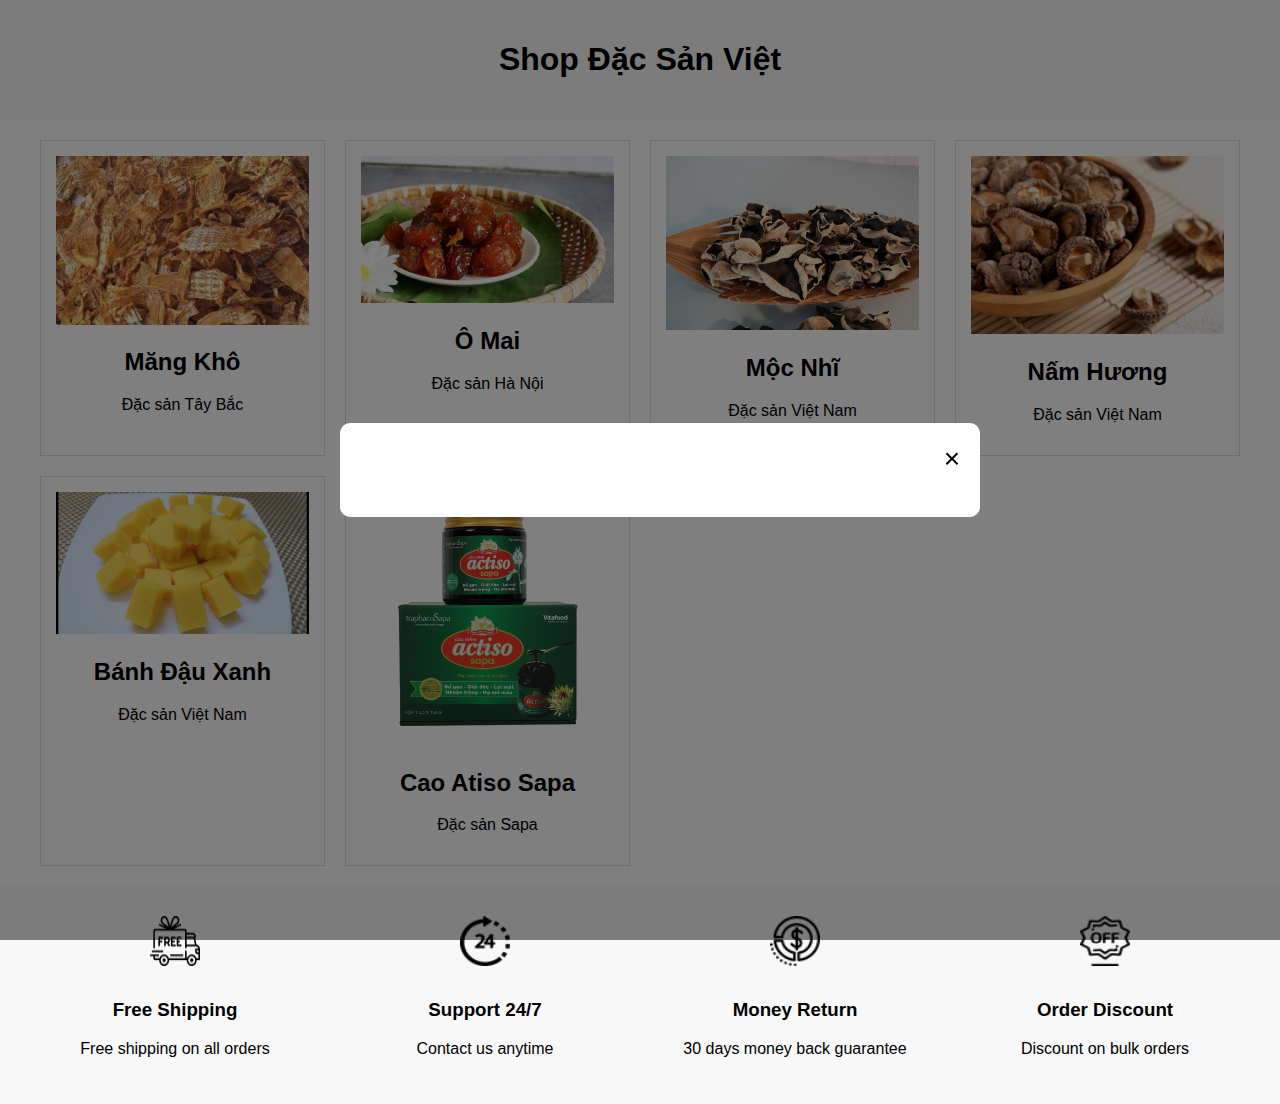
==== index.html @ 35d70681 "main" ====
<!DOCTYPE html>
<html lang="vi">
<head>
    <meta charset="UTF-8">
    <meta name="viewport" content="width=device-width, initial-scale=1.0">
    <title>Shop Đặc Sản Việt</title>
    <link rel="stylesheet" href="styles.css">
    <style>
        body {
            font-family: Arial, sans-serif;
            margin: 0;
            padding: 0;
            box-sizing: border-box;
        }
        header {
            text-align: center;
            padding: 20px;
            background-color: #f8f8f8;
        }
        .product-list {
            display: grid;
            grid-template-columns: repeat(auto-fit, minmax(250px, 1fr));
            gap: 20px;
            padding: 20px;
            max-width: 1200px;
            margin: auto;
        }
        .product {
            text-align: center;
            border: 1px solid #ddd;
            padding: 15px;
            cursor: pointer;
            background: #fff;
        }
        .product img {
            max-width: 100%;
            height: auto;
        }
        .modal {
            display: none;
            position: fixed;
            z-index: 1000;
            left: 0;
            top: 0;
            width: 100%;
            height: 100%;
            background-color: rgba(0, 0, 0, 0.5);
            display: flex;
            justify-content: center;
            align-items: center;
            padding: 20px;
        }
        .modal-content {
            background-color: #fff;
            padding: 20px;
            max-width: 90%;
            width: 600px;
            text-align: left;
            border-radius: 10px;
            overflow-y: auto;
            max-height: 80vh;
        }
        .close {
            float: right;
            font-size: 28px;
            cursor: pointer;
        }
        @media (max-width: 768px) {
            .modal-content {
                width: 90%;
            }
        }

        .footer-benefits {
            display: flex;
            justify-content: space-around;
            align-items: center;
            padding: 20px;
            background-color: #f8f8f8;
        }

        .footer-benefits div {
            text-align: center;
            flex: 1;
            padding: 10px;
        }

        .footer-benefits img {
            width: 50px;
            height: 50px;
            margin-bottom: 10px;
        }

    </style>
</head>
<body>
    <header>
        <h1>Shop Đặc Sản Việt</h1>
    </header>
    
    <section class="product-list">
        <div class="product" onclick="showProductDetails('Măng Khô', `Măng khô là sản phẩm được chế biến từ măng tươi thông qua quá trình phơi hoặc sấy khô để bảo quản được lâu hơn.<br><br>
        <strong>1. Nguyên liệu và quy trình chế biến</strong><br>
        - Nguyên liệu: Măng khô thường được làm từ các loại măng như măng tre, măng nứa, măng vầu, hoặc măng mai.<br>
        - Quy trình chế biến: Măng tươi sau khi thu hoạch sẽ được bóc vỏ, rửa sạch, luộc chín, thái lát hoặc để nguyên, sau đó phơi nắng hoặc sấy khô.<br><br>
        <strong>2. Đặc điểm</strong><br>
        - Màu sắc: Măng khô có màu vàng nhạt hoặc nâu nhạt.<br>
        - Mùi vị: Mùi thơm đặc trưng của măng, vị ngọt tự nhiên, hơi dai khi chế biến.<br>
        - Thời gian bảo quản: 6 tháng - 1 năm ở nơi khô ráo.<br><br>
        <strong>3. Công dụng</strong><br>
        - Là nguyên liệu cho các món ăn như măng hầm chân giò, măng xào, canh măng, bún măng vịt...<br>
        - Chứa nhiều chất xơ, vitamin và khoáng chất, tốt cho sức khỏe.<br><br>
        <strong>4. Cách sử dụng</strong><br>
        - Ngâm nước 4-6 tiếng hoặc qua đêm trước khi chế biến.<br>
        - Rửa sạch, luộc lại để loại bỏ vị đắng và tạp chất.<br><br>
        <strong>5. Lưu ý</strong><br>
        - Chọn măng khô có màu sắc tự nhiên, không bị mốc, mùi lạ.<br>
        - Bảo quản trong túi kín, tránh ẩm ướt và ánh nắng trực tiếp.<br>`, 'mangkho.jpg')">
            <img src="mangkho.jpg" alt="Măng Khô">
            <h2>Măng Khô</h2>
            <p>Đặc sản Tây Bắc</p>
        </div>
        
        <div class="product" onclick="showProductDetails('Ô Mai', `Ô mai là một món ăn vặt truyền thống của Việt Nam, được làm từ các loại trái cây hoặc củ quả ướp muối, phơi khô và tẩm ướp gia vị.<br><br>
        <strong>1. Nguyên liệu và quy trình chế biến</strong><br>
        - Nguyên liệu: Mơ, me, sấu, chanh, cóc, xoài, gừng, khế.<br>
        - Quy trình chế biến: Rửa sạch, ngâm muối, phơi khô, tẩm ướp với đường, muối, ớt, gừng.<br><br>
        <strong>2. Đặc điểm</strong><br>
        - Màu sắc: Vàng, nâu, đỏ, xanh.<br>
        - Mùi vị: Chua ngọt, mặn, cay.<br>
        - Kết cấu: Dai, giòn, mềm.<br><br>
        <strong>3. Công dụng</strong><br>
        - Kích thích tiêu hóa, giảm cảm giác buồn nôn, giải nhiệt.<br>
        - Một số loại như ô mai gừng giúp làm ấm cơ thể.<br><br>
        <strong>4. Cách bảo quản</strong><br>
        - Để trong hộp kín, nơi khô ráo, tránh ẩm mốc.<br><br>
        <strong>5. Lưu ý khi sử dụng</strong><br>
        - Sử dụng vừa phải để tránh ảnh hưởng đến dạ dày.<br>
        - Chọn mua từ cơ sở uy tín để đảm bảo chất lượng.<br>`, 'omai.jpg')">
            <img src="omai.jpg" alt="Ô Mai">
            <h2>Ô Mai</h2>
            <p>Đặc sản Hà Nội</p>
        </div>

        <div class="product" onclick="showProductDetails('Mộc Nhĩ', `Mộc nhĩ, còn được gọi là nấm mèo hoặc nấm tai mèo, là một loại nấm ăn được phổ biến trong ẩm thực châu Á, đặc biệt là ở Việt Nam, Trung Quốc và các nước Đông Nam Á.<br><br>
        <strong>1. Đặc điểm</strong><br>
        - Hình dạng: Giống như tai người hoặc tai mèo, bề mặt mịn và màng mỏng.<br>
        - Màu sắc: Nâu nhạt hoặc đen (tươi), đen sẫm (khô).<br>
        - Kết cấu: Giòn và dai (tươi), cứng khi khô, cần ngâm nước để mềm.<br><br>
        <strong>2. Phân loại</strong><br>
        - Mộc nhĩ đen (Auricularia auricula-judae).<br>
        - Mộc nhĩ trắng (Tremella fuciformis), thường dùng trong món chè.<br><br>
        <strong>3. Giá trị dinh dưỡng</strong><br>
        - Chứa nhiều chất xơ, vitamin B2, sắt, canxi, photpho.<br>
        - Ít calo, phù hợp với chế độ ăn kiêng.<br><br>
        <strong>4. Công dụng</strong><br>
        - Dùng trong nhiều món ăn như canh, súp, xào, nhồi thịt.<br>
        - Hỗ trợ tiêu hóa, giảm cholesterol, cải thiện tuần hoàn máu.<br>
        - Có tính kháng viêm và chống oxy hóa.<br><br>
        <strong>5. Cách sử dụng</strong><br>
        - Ngâm nước ấm 20-30 phút để nở mềm, rửa sạch, cắt bỏ chân cứng.<br>
        - Mộc nhĩ tươi có thể dùng ngay sau khi rửa sạch.<br><br>
        <strong>6. Bảo quản</strong><br>
        - Mộc nhĩ khô: Bảo quản nơi khô ráo, tránh ẩm ướt.<br>
        - Mộc nhĩ tươi: Bảo quản trong tủ lạnh, dùng trong vài ngày.<br><br>
        <strong>7. Lưu ý</strong><br>
        - Không ăn sống để tránh khó tiêu, dị ứng.<br>
        - Chọn mua từ nguồn uy tín để đảm bảo an toàn thực phẩm.<br>`, 'mocnhi.jpeg')">
            <img src="mocnhi.jpeg" alt="Mộc Nhĩ">
            <h2>Mộc Nhĩ</h2>
            <p>Đặc sản Việt Nam</p>
        </div>

        <div class="product" onclick="showProductDetails('Nấm Hương', `Nấm hương, còn được gọi là nấm đông cô (*Lentinula edodes*), là một loại nấm ăn được phổ biến trong ẩm thực châu Á.<br><br>
            <strong>1. Đặc điểm</strong><br>
            - Mũ nấm rộng, màu nâu nhạt đến nâu sẫm.<br>
            - Mùi thơm đặc trưng, vị đậm đà.<br>
            - Khi khô cần ngâm nước để nở mềm.<br><br>
            <strong>2. Phân loại</strong><br>
            - Nấm hương tươi, nấm hương khô.<br><br>
            <strong>3. Giá trị dinh dưỡng</strong><br>
            - Giàu protein, vitamin B, D, khoáng chất.<br>
            - Chống oxy hóa, hỗ trợ miễn dịch.<br><br>
            <strong>4. Công dụng</strong><br>
            - Dùng trong súp, xào, hầm, món chay.<br>
            - Giảm cholesterol, tốt cho tim mạch.<br><br>
            <strong>5. Cách sử dụng</strong><br>
            - Ngâm nấm khô 20-30 phút trước khi chế biến.<br>
            - Nấm tươi rửa sạch, dùng ngay.<br><br>
            <strong>6. Bảo quản</strong><br>
            - Nấm khô bảo quản nơi khô ráo.<br>
            - Nấm tươi giữ trong tủ lạnh.<br>`, 'namhuong.png')">
                <img src="namhuong.png" alt="Nấm Hương">
                <h2>Nấm Hương</h2>
                <p>Đặc sản Việt Nam</p>
        </div>

        <div class="product" onclick="showProductDetails('Bánh Đậu Xanh', `Bánh đậu xanh là một loại bánh truyền thống của Việt Nam, được làm từ đậu xanh và đường.<br><br>
            <strong>1. Nguyên liệu và chế biến</strong><br>
            - Đậu xanh, đường, dầu ăn hoặc mỡ heo.<br>
            - Đậu xanh ngâm, hấp chín, nghiền nhuyễn, trộn đường, sên đặc, đổ khuôn.<br><br>
            <strong>2. Đặc điểm</strong><br>
            - Hình dạng: Vuông hoặc chữ nhật nhỏ.<br>
            - Màu sắc: Vàng nhạt.<br>
            - Mùi vị: Ngọt thanh, béo ngậy.<br><br>
            <strong>3. Các biến thể</strong><br>
            - Truyền thống, nhân thập cẩm, phủ sô cô la.<br><br>
            <strong>4. Công dụng</strong><br>
            - Món ăn vặt, quà biếu.<br>
            - Giàu chất xơ, protein, hỗ trợ tiêu hóa.<br><br>
            <strong>5. Bảo quản</strong><br>
            - Để nơi khô ráo, tránh ẩm.<br>
            - Tránh tiếp xúc không khí ẩm.<br><br>
            <strong>6. Lưu ý</strong><br>
            - Ăn lượng vừa phải để tránh ảnh hưởng sức khỏe.<br>
            - Chọn mua từ cơ sở uy tín.<br>`, 'banhdauxanh.jpg')">
                <img src="banhdauxanh.jpg" alt="Bánh Đậu Xanh">
                <h2>Bánh Đậu Xanh</h2>
                <p>Đặc sản Việt Nam</p>
        </div>

        <div class="product" onclick="showProductDetails('Cao Atiso Sapa', `Cao atiso Sapa là một sản phẩm được chiết xuất từ cây atiso (Cynara scolymus), một loại cây có nguồn gốc từ vùng Địa Trung Hải và được trồng nhiều ở Sapa, Việt Nam.<br><br>
            <strong>1. Nguyên liệu và quy trình sản xuất</strong><br>
            - Nguyên liệu: Lá và hoa atiso tươi, được thu hái từ vùng Sapa.<br>
            - Quy trình sản xuất: Rửa sạch, sấy khô, chiết xuất, cô đặc và đóng gói.<br><br>
            <strong>2. Đặc điểm</strong><br>
            - Màu sắc: Nâu đen hoặc nâu sẫm.<br>
            - Mùi vị: Đắng nhẹ, hơi ngọt, thơm đặc trưng.<br>
            - Dạng bào chế: Cao lỏng, cao đặc hoặc viên nang.<br><br>
            <strong>3. Thành phần hóa học</strong><br>
            - Cynarin: Bảo vệ gan, hỗ trợ tiêu hóa.<br>
            - Flavonoid: Chống oxy hóa, kháng viêm.<br>
            - Inulin: Chất xơ hòa tan, tốt cho tiêu hóa.<br>
            - Vitamin và khoáng chất: Vitamin C, B, kali, magie.<br><br>
            <strong>4. Công dụng</strong><br>
            - Hỗ trợ gan, giải độc gan, hỗ trợ điều trị bệnh gan.<br>
            - Kích thích tiêu hóa, giảm đầy bụng, khó tiêu.<br>
            - Chống oxy hóa, bảo vệ tế bào, làm chậm lão hóa.<br>
            - Giảm cholesterol, tốt cho tim mạch.<br><br>
            <strong>5. Cách sử dụng</strong><br>
            - Cao lỏng: Pha loãng với nước ấm, uống trước bữa ăn.<br>
            - Cao đặc: Hòa tan vào nước ấm.<br>
            - Viên nang: Uống theo hướng dẫn nhà sản xuất.<br><br>
            <strong>6. Bảo quản</strong><br>
            - Để nơi khô ráo, thoáng mát, tránh ánh nắng.<br>
            - Đậy kín nắp sau khi sử dụng để tránh ẩm mốc.<br><br>
            <strong>7. Lưu ý khi sử dụng</strong><br>
            - Không dùng quá liều lượng khuyến cáo.<br>
            - Phụ nữ có thai, cho con bú nên hỏi ý kiến bác sĩ.<br>
            - Chọn sản phẩm từ nguồn uy tín.<br>`, 'caoatiso.png')">
                <img src="caoatiso.png" alt="Cao Atiso Sapa">
                <h2>Cao Atiso Sapa</h2>
                <p>Đặc sản Sapa</p>
        </div>
    </section>
    <footer>
        <div class="footer-benefits">
            <div>
                <img src="support-1.png" alt="Free Shipping">
                <h3>Free Shipping</h3>
                <p>Free shipping on all orders</p>
            </div>
            <div>
                <img src="support-2.png" alt="Support 24/7">
                <h3>Support 24/7</h3>
                <p>Contact us anytime</p>
            </div>
            <div>
                <img src="support-3.png" alt="Money Return">
                <h3>Money Return</h3>
                <p>30 days money back guarantee</p>
            </div>
            <div>
                <img src="support-4.png" alt="Order Discount">
                <h3>Order Discount</h3>
                <p>Discount on bulk orders</p>
            </div>
        </div>
    </footer>
    <div id="productModal" class="modal">
        <div class="modal-content">
            <span class="close" onclick="closeModal()">&times;</span>
            <h2 id="modalTitle"></h2>
            <img id="modalImage" src="" alt="" style="max-width: 100%; height: auto;">
            <p id="modalDescription"></p>
        </div>
    </div>
    
    <script>
        function showProductDetails(title, description, image) {
            document.getElementById('modalTitle').textContent = title;
            document.getElementById('modalDescription').innerHTML = description;
            document.getElementById('modalImage').src = image;
            document.getElementById('productModal').style.display = 'flex';
        }
        function closeModal() {
            document.getElementById('productModal').style.display = 'none';
        }
    </script>
</body>
</html>
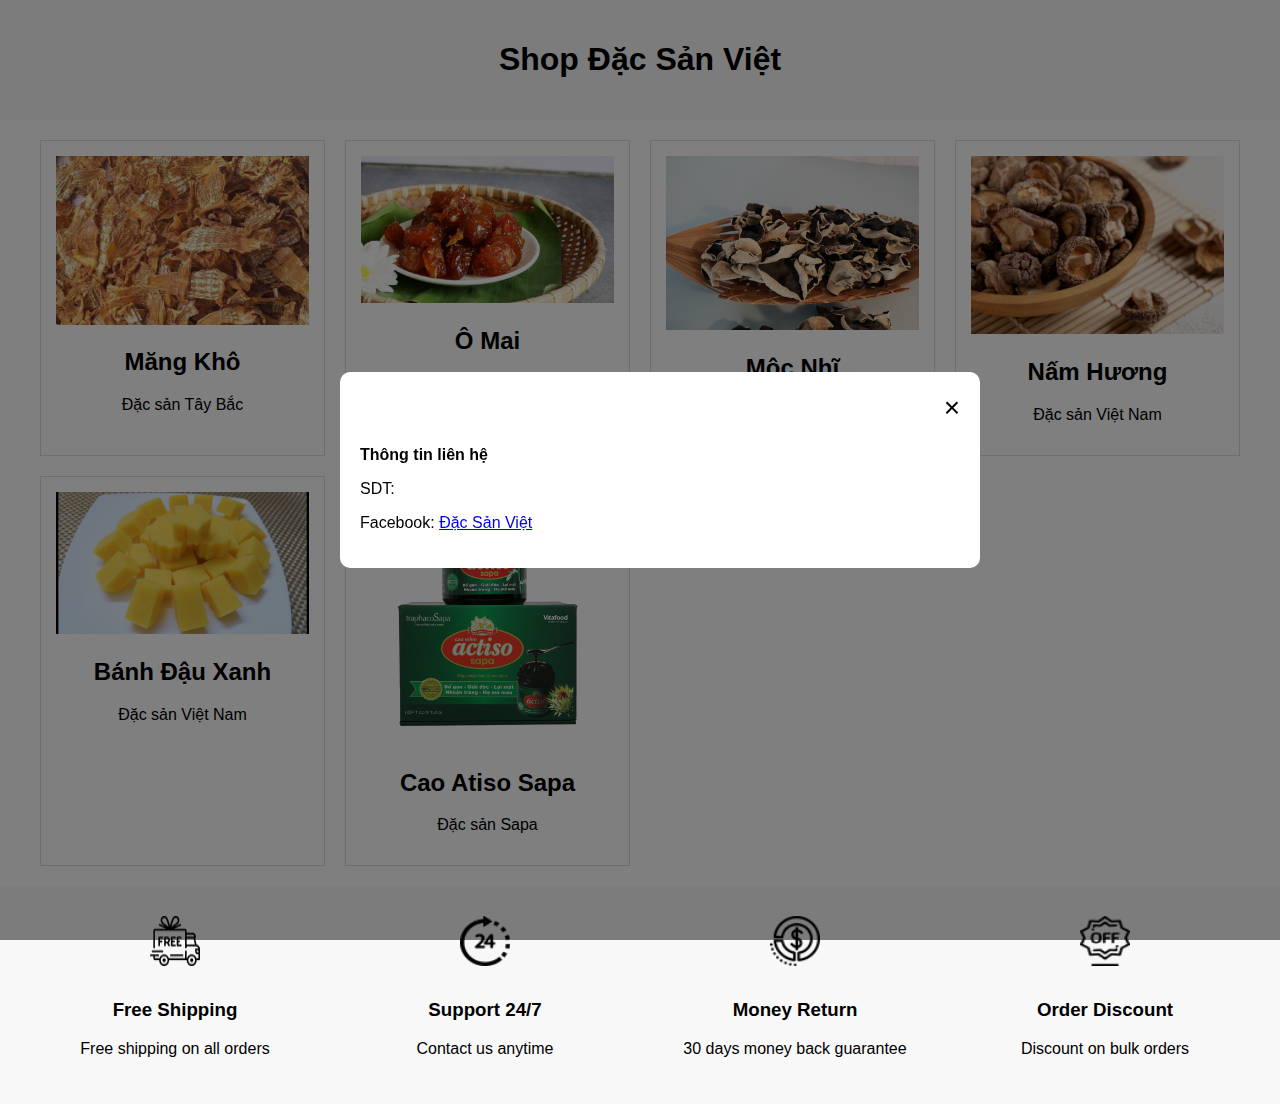
==== commit c7fa51cf: "main" ====
--- a/index.html
+++ b/index.html
@@ -277,14 +277,20 @@
             </div>
         </div>
     </footer>
+
     <div id="productModal" class="modal">
         <div class="modal-content">
             <span class="close" onclick="closeModal()">&times;</span>
-            <h2 id="modalTitle"></h2>
+            <h2 id="modalTitle"></h2>  
             <img id="modalImage" src="" alt="" style="max-width: 100%; height: auto;">
             <p id="modalDescription"></p>
+            <p><strong>Thông tin liên hệ</strong></p>
+            <p>SDT: </p>
+            <p>Facebook: <a href="https://www.facebook.com/people/%C4%90%E1%BA%B7c-S%E1%BA%A3n-Vi%E1%BB%87t/61573134929975/" target="_blank">Đặc Sản Việt</a></p>
         </div>
     </div>
+    
+    
     
     <script>
         function showProductDetails(title, description, image) {
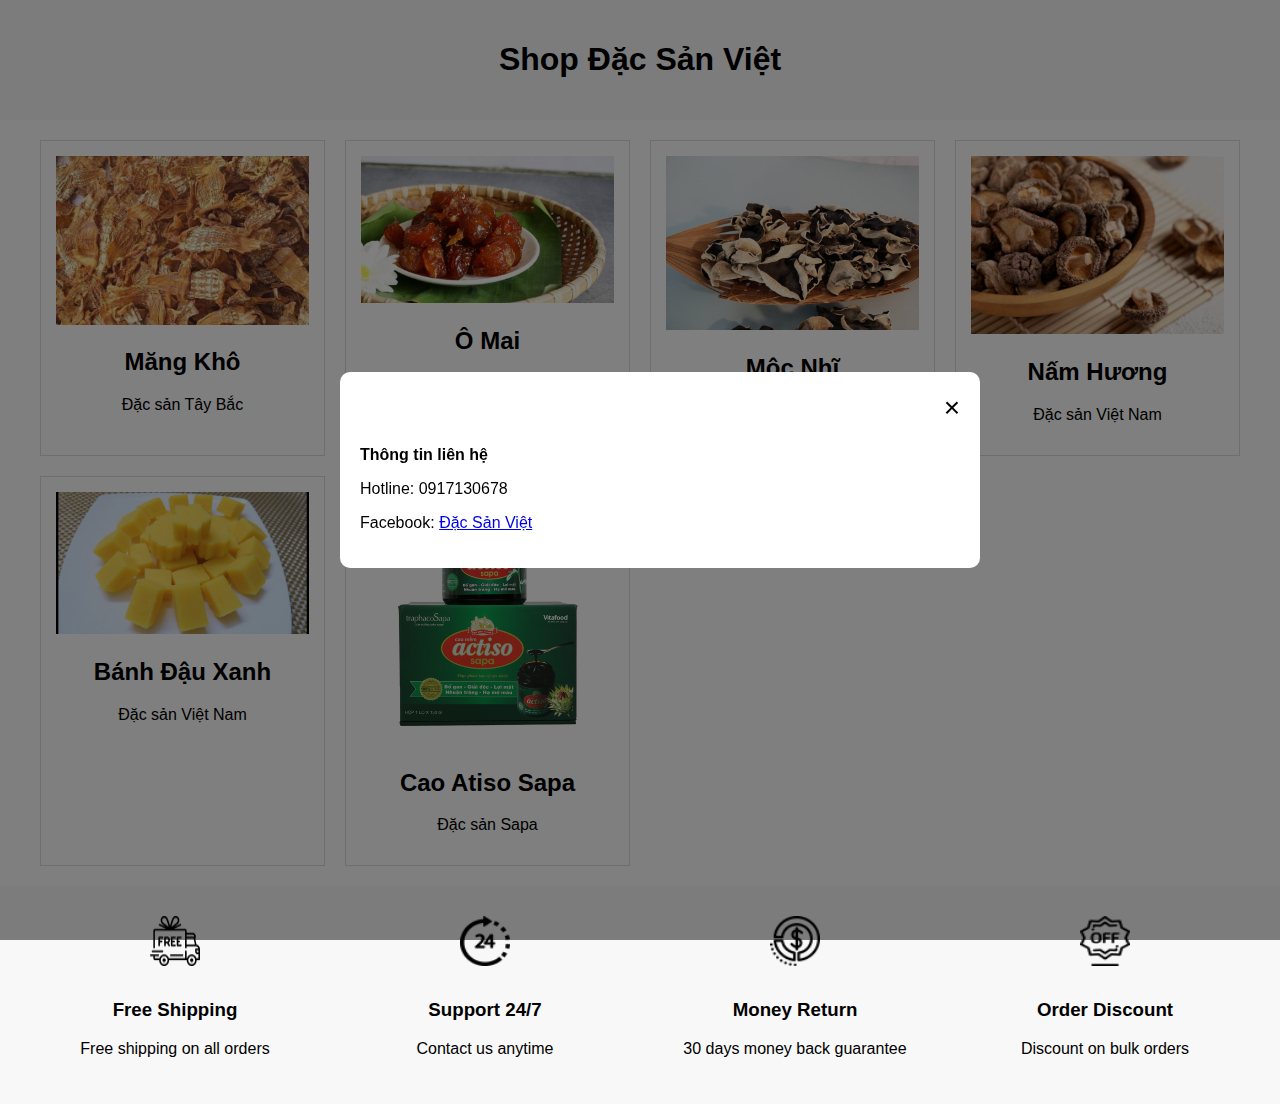
==== commit 98c9b6c6: "main" ====
--- a/index.html
+++ b/index.html
@@ -285,7 +285,7 @@
             <img id="modalImage" src="" alt="" style="max-width: 100%; height: auto;">
             <p id="modalDescription"></p>
             <p><strong>Thông tin liên hệ</strong></p>
-            <p>SDT: </p>
+            <p>Hotline: 0917130678</p>
             <p>Facebook: <a href="https://www.facebook.com/people/%C4%90%E1%BA%B7c-S%E1%BA%A3n-Vi%E1%BB%87t/61573134929975/" target="_blank">Đặc Sản Việt</a></p>
         </div>
     </div>
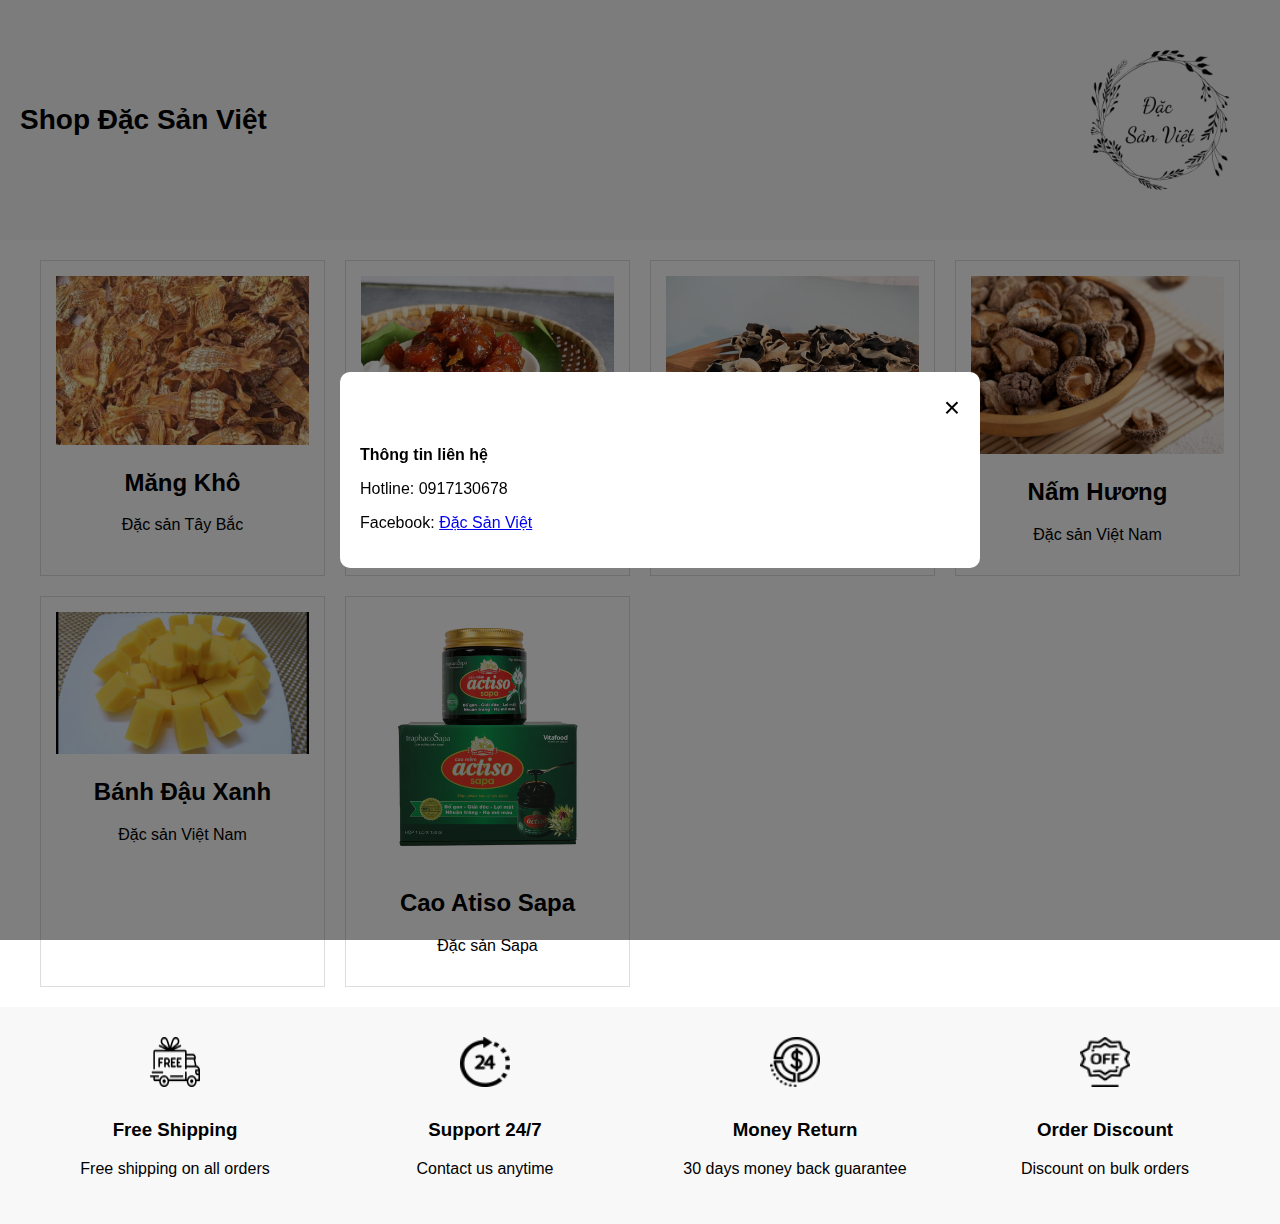
==== commit d59c2622: "main" ====
--- a/index.html
+++ b/index.html
@@ -13,10 +13,27 @@
             box-sizing: border-box;
         }
         header {
-            text-align: center;
-            padding: 20px;
             background-color: #f8f8f8;
-        }
+            padding: 20px;
+        }
+
+        .header-container {
+            display: flex;
+            align-items: center;
+            justify-content: space-between; /* Đẩy logo sang phải */
+        }
+
+        h1 {
+            margin: 0;
+            font-size: 28px;
+        }
+
+        .logo {
+            width: 200px;
+            height: 200px;
+            object-fit: contain; /* Giữ nguyên tỷ lệ logo */
+        }
+
         .product-list {
             display: grid;
             grid-template-columns: repeat(auto-fit, minmax(250px, 1fr));
@@ -91,12 +108,20 @@
             margin-bottom: 10px;
         }
 
+        
+        
+
+
     </style>
 </head>
 <body>
     <header>
-        <h1>Shop Đặc Sản Việt</h1>
+        <div class="header-container">
+            <h1>Shop Đặc Sản Việt</h1>
+            <img src="logo.png" alt="Logo" class="logo">
+        </div>
     </header>
+    
     
     <section class="product-list">
         <div class="product" onclick="showProductDetails('Măng Khô', `Măng khô là sản phẩm được chế biến từ măng tươi thông qua quá trình phơi hoặc sấy khô để bảo quản được lâu hơn.<br><br>
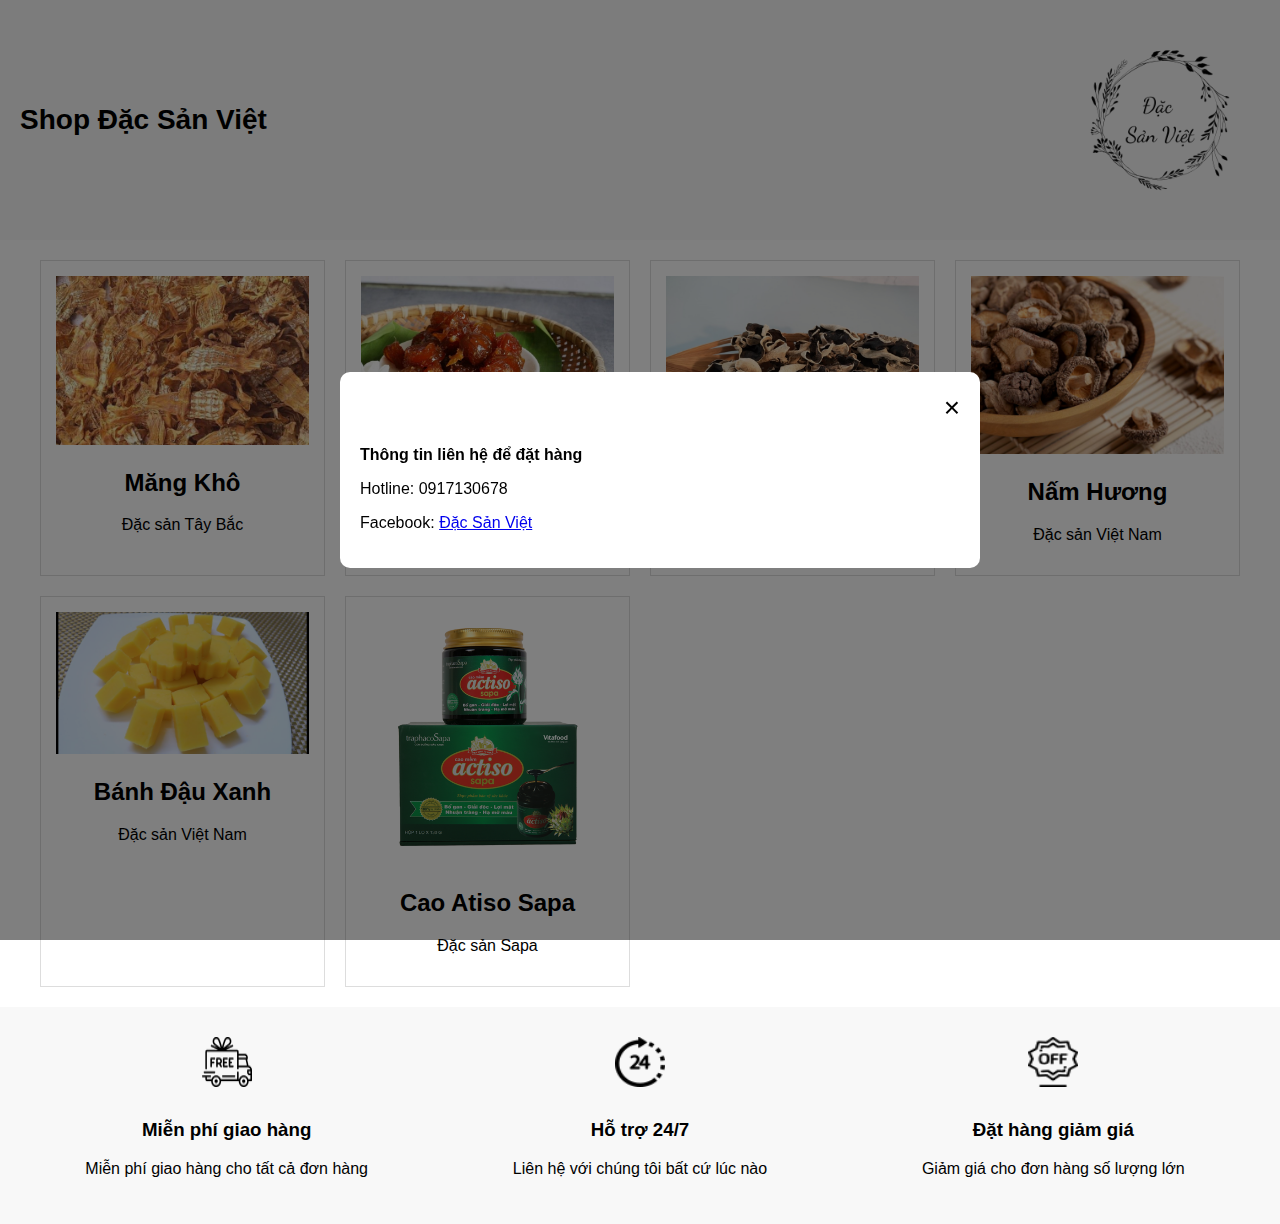
==== commit 6dbf3235: "main" ====
--- a/index.html
+++ b/index.html
@@ -68,7 +68,7 @@
             padding: 20px;
         }
         .modal-content {
-            background-color: #fff;
+            background-color: #ffffff;
             padding: 20px;
             max-width: 90%;
             width: 600px;
@@ -281,24 +281,19 @@
     <footer>
         <div class="footer-benefits">
             <div>
-                <img src="support-1.png" alt="Free Shipping">
-                <h3>Free Shipping</h3>
-                <p>Free shipping on all orders</p>
+                <img src="support-1.png" alt="Miễn phí giao hànghàng">
+                <h3>Miễn phí giao hàng</h3>
+                <p>Miễn phí giao hàng cho tất cả đơn hàng</p>
             </div>
             <div>
-                <img src="support-2.png" alt="Support 24/7">
-                <h3>Support 24/7</h3>
-                <p>Contact us anytime</p>
+                <img src="support-2.png" alt="Hỗ trợ 24/7">
+                <h3>Hỗ trợ 24/7</h3>
+                <p>Liên hệ với chúng tôi bất cứ lúc nào</p>
             </div>
             <div>
-                <img src="support-3.png" alt="Money Return">
-                <h3>Money Return</h3>
-                <p>30 days money back guarantee</p>
-            </div>
-            <div>
-                <img src="support-4.png" alt="Order Discount">
-                <h3>Order Discount</h3>
-                <p>Discount on bulk orders</p>
+                <img src="support-4.png" alt="Đặt hàng giảm giá">
+                <h3>Đặt hàng giảm giá</h3>
+                <p>Giảm giá cho đơn hàng số lượng lớn</p>
             </div>
         </div>
     </footer>
@@ -309,7 +304,7 @@
             <h2 id="modalTitle"></h2>  
             <img id="modalImage" src="" alt="" style="max-width: 100%; height: auto;">
             <p id="modalDescription"></p>
-            <p><strong>Thông tin liên hệ</strong></p>
+            <p><strong>Thông tin liên hệ để đặt hàng</strong></p>
             <p>Hotline: 0917130678</p>
             <p>Facebook: <a href="https://www.facebook.com/people/%C4%90%E1%BA%B7c-S%E1%BA%A3n-Vi%E1%BB%87t/61573134929975/" target="_blank">Đặc Sản Việt</a></p>
         </div>
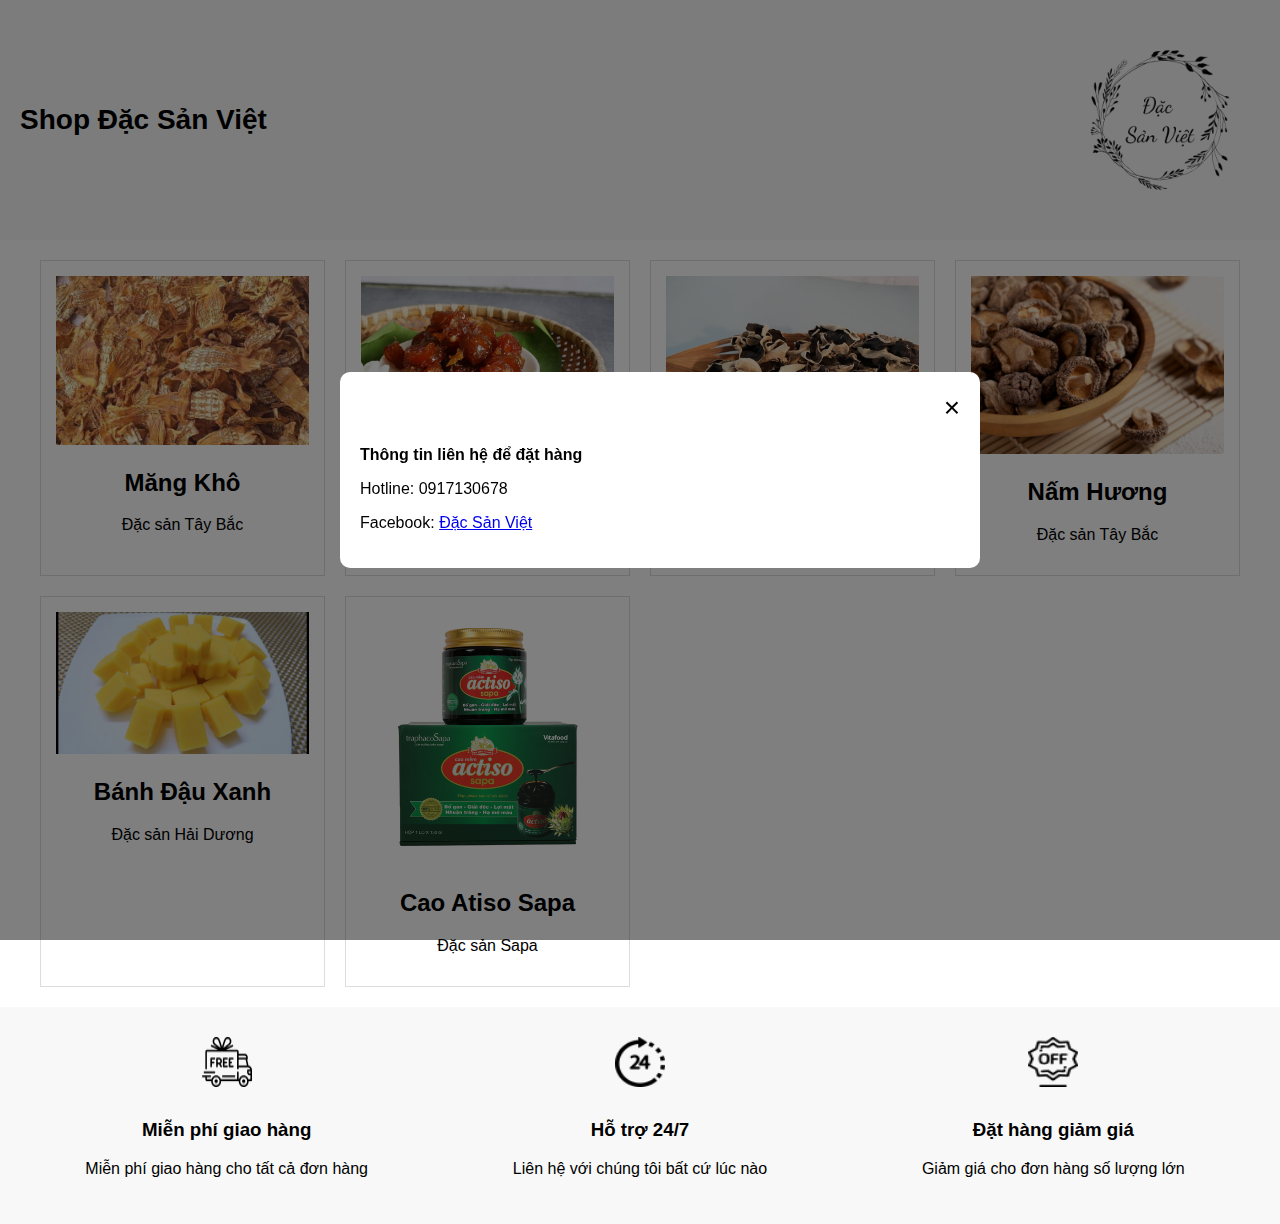
==== commit fba37953: "Update index.html" ====
--- a/index.html
+++ b/index.html
@@ -193,7 +193,7 @@
         - Chọn mua từ nguồn uy tín để đảm bảo an toàn thực phẩm.<br>`, 'mocnhi.jpeg')">
             <img src="mocnhi.jpeg" alt="Mộc Nhĩ">
             <h2>Mộc Nhĩ</h2>
-            <p>Đặc sản Việt Nam</p>
+            <p>Đặc sản Tây Bắc</p>
         </div>
 
         <div class="product" onclick="showProductDetails('Nấm Hương', `Nấm hương, còn được gọi là nấm đông cô (*Lentinula edodes*), là một loại nấm ăn được phổ biến trong ẩm thực châu Á.<br><br>
@@ -217,10 +217,10 @@
             - Nấm tươi giữ trong tủ lạnh.<br>`, 'namhuong.png')">
                 <img src="namhuong.png" alt="Nấm Hương">
                 <h2>Nấm Hương</h2>
-                <p>Đặc sản Việt Nam</p>
-        </div>
-
-        <div class="product" onclick="showProductDetails('Bánh Đậu Xanh', `Bánh đậu xanh là một loại bánh truyền thống của Việt Nam, được làm từ đậu xanh và đường.<br><br>
+                <p>Đặc sản Tây Bắc</p>
+        </div>
+
+        <div class="product" onclick="showProductDetails('Bánh Đậu Xanh', `Bánh đậu xanh là một loại bánh truyền thống của Hải Dương, được làm từ đậu xanh và đường.<br><br>
             <strong>1. Nguyên liệu và chế biến</strong><br>
             - Đậu xanh, đường, dầu ăn hoặc mỡ heo.<br>
             - Đậu xanh ngâm, hấp chín, nghiền nhuyễn, trộn đường, sên đặc, đổ khuôn.<br><br>
@@ -241,7 +241,7 @@
             - Chọn mua từ cơ sở uy tín.<br>`, 'banhdauxanh.jpg')">
                 <img src="banhdauxanh.jpg" alt="Bánh Đậu Xanh">
                 <h2>Bánh Đậu Xanh</h2>
-                <p>Đặc sản Việt Nam</p>
+                <p>Đặc sản Hải Dương</p>
         </div>
 
         <div class="product" onclick="showProductDetails('Cao Atiso Sapa', `Cao atiso Sapa là một sản phẩm được chiết xuất từ cây atiso (Cynara scolymus), một loại cây có nguồn gốc từ vùng Địa Trung Hải và được trồng nhiều ở Sapa, Việt Nam.<br><br>
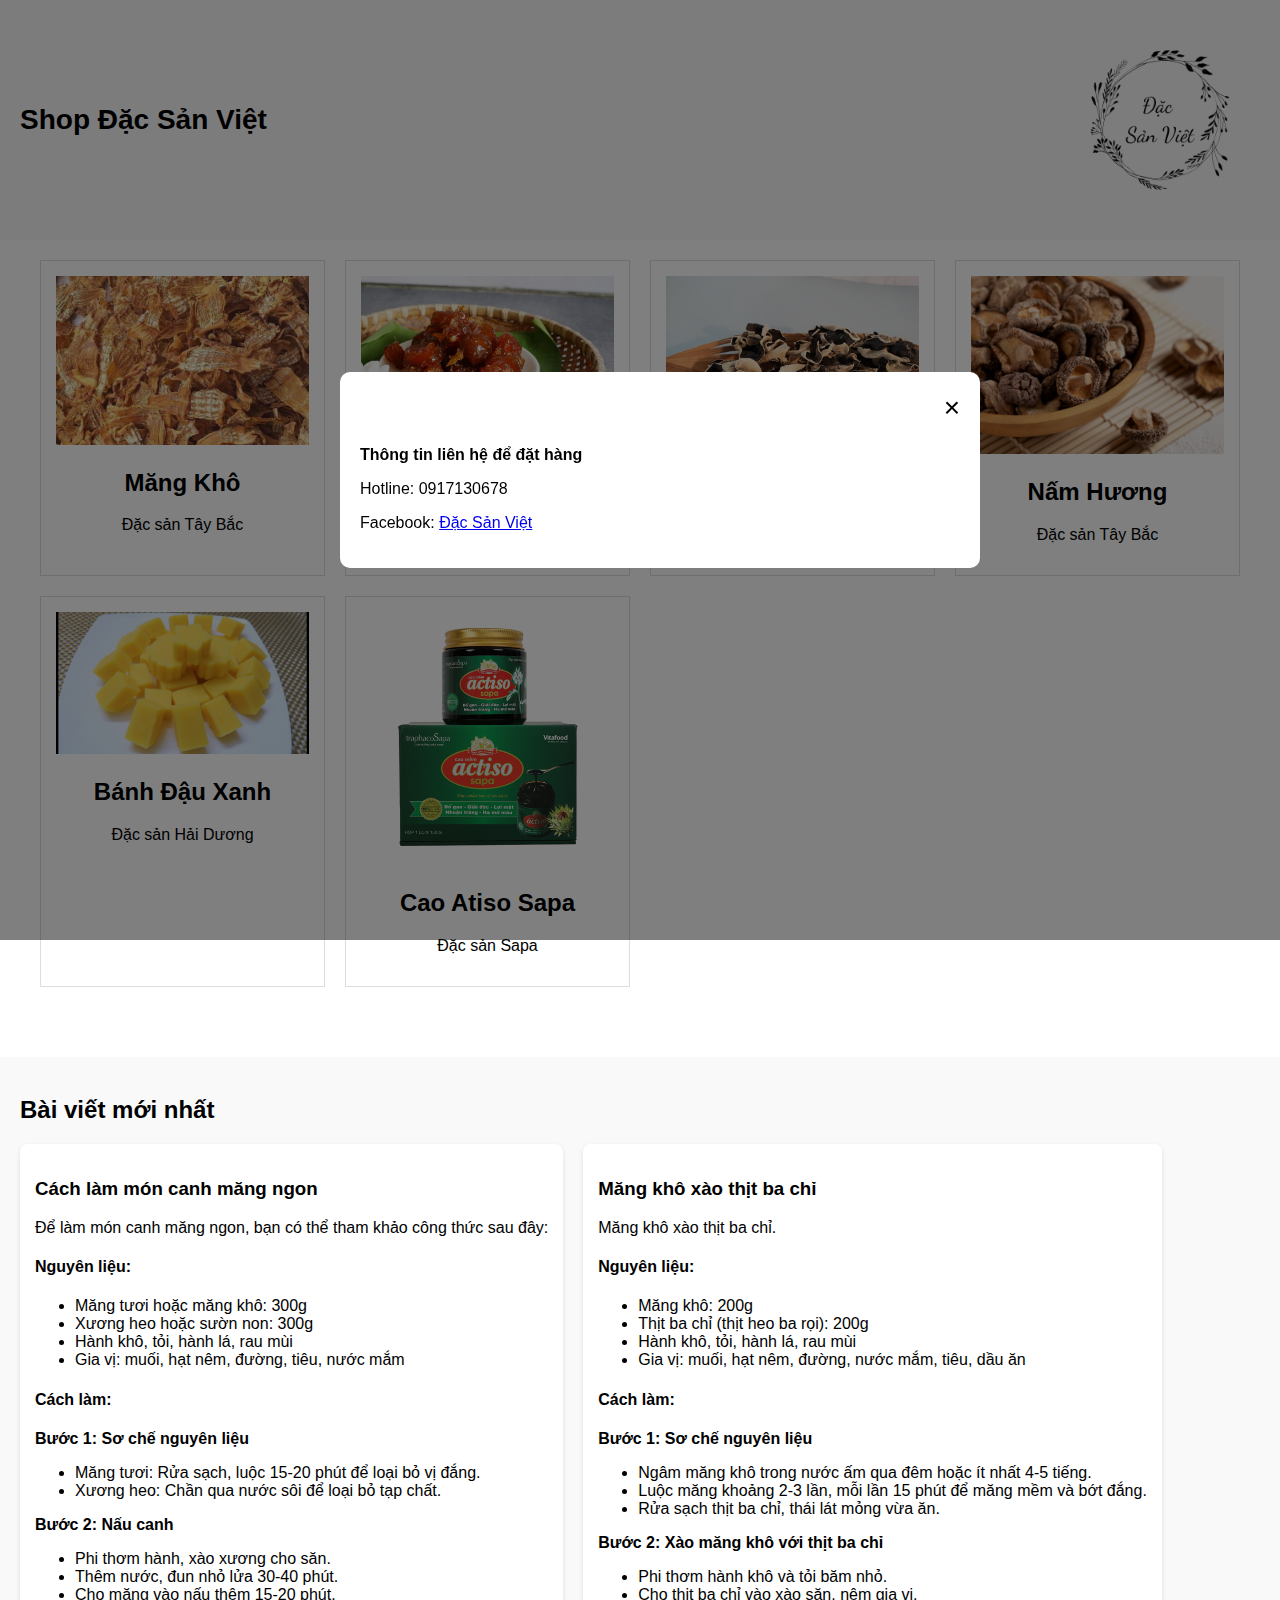
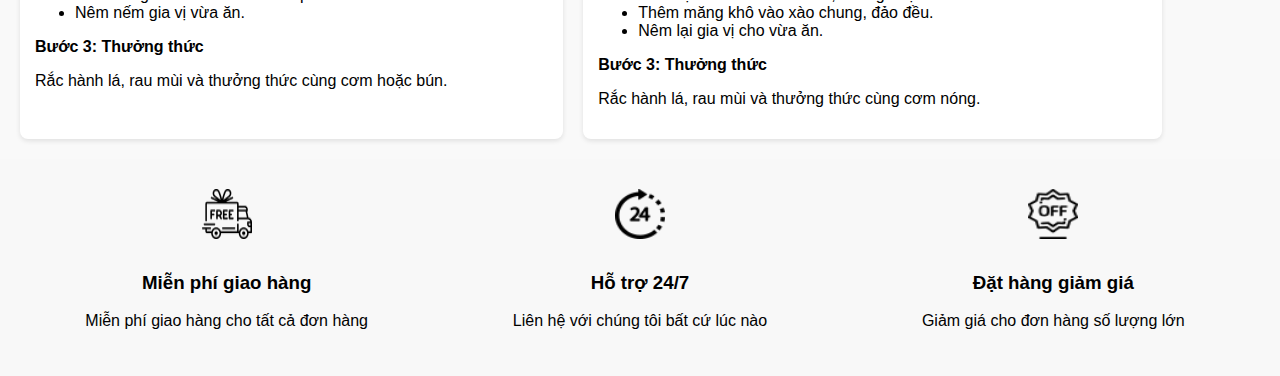
==== commit 9c26450f: "main" ====
--- a/index.html
+++ b/index.html
@@ -108,7 +108,23 @@
             margin-bottom: 10px;
         }
 
-        
+        #blog {
+            margin-top: 50px;
+            padding: 20px;
+            background: #f9f9f9;
+        }
+
+        .blog-container {
+            display: flex;
+            gap: 20px;
+        }
+
+        .blog-post {
+            background: white;
+            padding: 15px;
+            border-radius: 8px;
+            box-shadow: 0 2px 5px rgba(0, 0, 0, 0.1);
+        }
         
 
 
@@ -278,6 +294,80 @@
                 <p>Đặc sản Sapa</p>
         </div>
     </section>
+
+    <section id="blog">
+        <h2>Bài viết mới nhất</h2>
+        <div class="blog-container">
+            <article class="blog-post">
+                <h3>Cách làm món canh măng ngon</h3>
+                <!-- <a href="#" class="read-more" data-target="content-1">Đọc thêm</a> -->
+                <div id="content-1" class="blog-content hidden">
+                    <p>Để làm món canh măng ngon, bạn có thể tham khảo công thức sau đây:</p>
+                    <h4>Nguyên liệu:</h4>
+                    <ul>
+                        <li>Măng tươi hoặc măng khô: 300g</li>
+                        <li>Xương heo hoặc sườn non: 300g</li>
+                        <li>Hành khô, tỏi, hành lá, rau mùi</li>
+                        <li>Gia vị: muối, hạt nêm, đường, tiêu, nước mắm</li>
+                    </ul>
+                    <h4>Cách làm:</h4>
+                    <p><strong>Bước 1: Sơ chế nguyên liệu</strong></p>
+                    <ul>
+                        <li>Măng tươi: Rửa sạch, luộc 15-20 phút để loại bỏ vị đắng.</li>
+                        <li>Xương heo: Chần qua nước sôi để loại bỏ tạp chất.</li>
+                    </ul>
+                    <p><strong>Bước 2: Nấu canh</strong></p>
+                    <ul>
+                        <li>Phi thơm hành, xào xương cho săn.</li>
+                        <li>Thêm nước, đun nhỏ lửa 30-40 phút.</li>
+                        <li>Cho măng vào nấu thêm 15-20 phút.</li>
+                        <li>Nêm nếm gia vị vừa ăn.</li>
+                    </ul>
+                    <p><strong>Bước 3: Thưởng thức</strong></p>
+                    <p>Rắc hành lá, rau mùi và thưởng thức cùng cơm hoặc bún.</p>
+                    <!-- <button class="close-btn" data-target="content-1">Đóng</button> -->
+                </div>
+            </article>
+    
+            <article class="blog-post">
+                <h3>Măng khô xào thịt ba chỉ</h3>
+                <!-- <a href="#" class="read-more" data-target="content-2">Đọc thêm</a> -->
+                <div id="content-2" class="blog-content hidden">
+                    <p>Măng khô xào thịt ba chỉ</strong>.</p>
+    
+                    <h4>Nguyên liệu:</h4>
+                    <ul>
+                        <li>Măng khô: 200g</li>
+                        <li>Thịt ba chỉ (thịt heo ba rọi): 200g</li>
+                        <li>Hành khô, tỏi, hành lá, rau mùi</li>
+                        <li>Gia vị: muối, hạt nêm, đường, nước mắm, tiêu, dầu ăn</li>
+                    </ul>
+    
+                    <h4>Cách làm:</h4>
+                    <p><strong>Bước 1: Sơ chế nguyên liệu</strong></p>
+                    <ul>
+                        <li>Ngâm măng khô trong nước ấm qua đêm hoặc ít nhất 4-5 tiếng.</li>
+                        <li>Luộc măng khoảng 2-3 lần, mỗi lần 15 phút để măng mềm và bớt đắng.</li>
+                        <li>Rửa sạch thịt ba chỉ, thái lát mỏng vừa ăn.</li>
+                    </ul>
+    
+                    <p><strong>Bước 2: Xào măng khô với thịt ba chỉ</strong></p>
+                    <ul>
+                        <li>Phi thơm hành khô và tỏi băm nhỏ.</li>
+                        <li>Cho thịt ba chỉ vào xào săn, nêm gia vị.</li>
+                        <li>Thêm măng khô vào xào chung, đảo đều.</li>
+                        <li>Nêm lại gia vị cho vừa ăn.</li>
+                    </ul>
+    
+                    <p><strong>Bước 3: Thưởng thức</strong></p>
+                    <p>Rắc hành lá, rau mùi và thưởng thức cùng cơm nóng.</p>
+                    <!-- <button class="close-btn" data-target="content-2">Đóng</button> -->
+                </div>
+            </article>
+        </div>
+    </section>
+    
+
     <footer>
         <div class="footer-benefits">
             <div>
@@ -310,6 +400,29 @@
         </div>
     </div>
     
+
+    
+    <script>
+        document.addEventListener("DOMContentLoaded", function () {
+            const readMoreLinks = document.querySelectorAll(".read-more");
+            const closeButtons = document.querySelectorAll(".close-btn");
+    
+            readMoreLinks.forEach(link => {
+                link.addEventListener("click", function (event) {
+                    event.preventDefault();
+                    const targetId = this.getAttribute("data-target");
+                    document.getElementById(targetId).classList.remove("hidden");
+                });
+            });
+    
+            closeButtons.forEach(button => {
+                button.addEventListener("click", function () {
+                    const targetId = this.getAttribute("data-target");
+                    document.getElementById(targetId).classList.add("hidden");
+                });
+            });
+        });
+    </script>
     
     
     <script>
@@ -322,6 +435,11 @@
         function closeModal() {
             document.getElementById('productModal').style.display = 'none';
         }
+        window.onclick = function(event) {
+        if (event.target == document.getElementById('productModal')) {
+            closeModal();
+        }
+    }
     </script>
 </body>
 </html>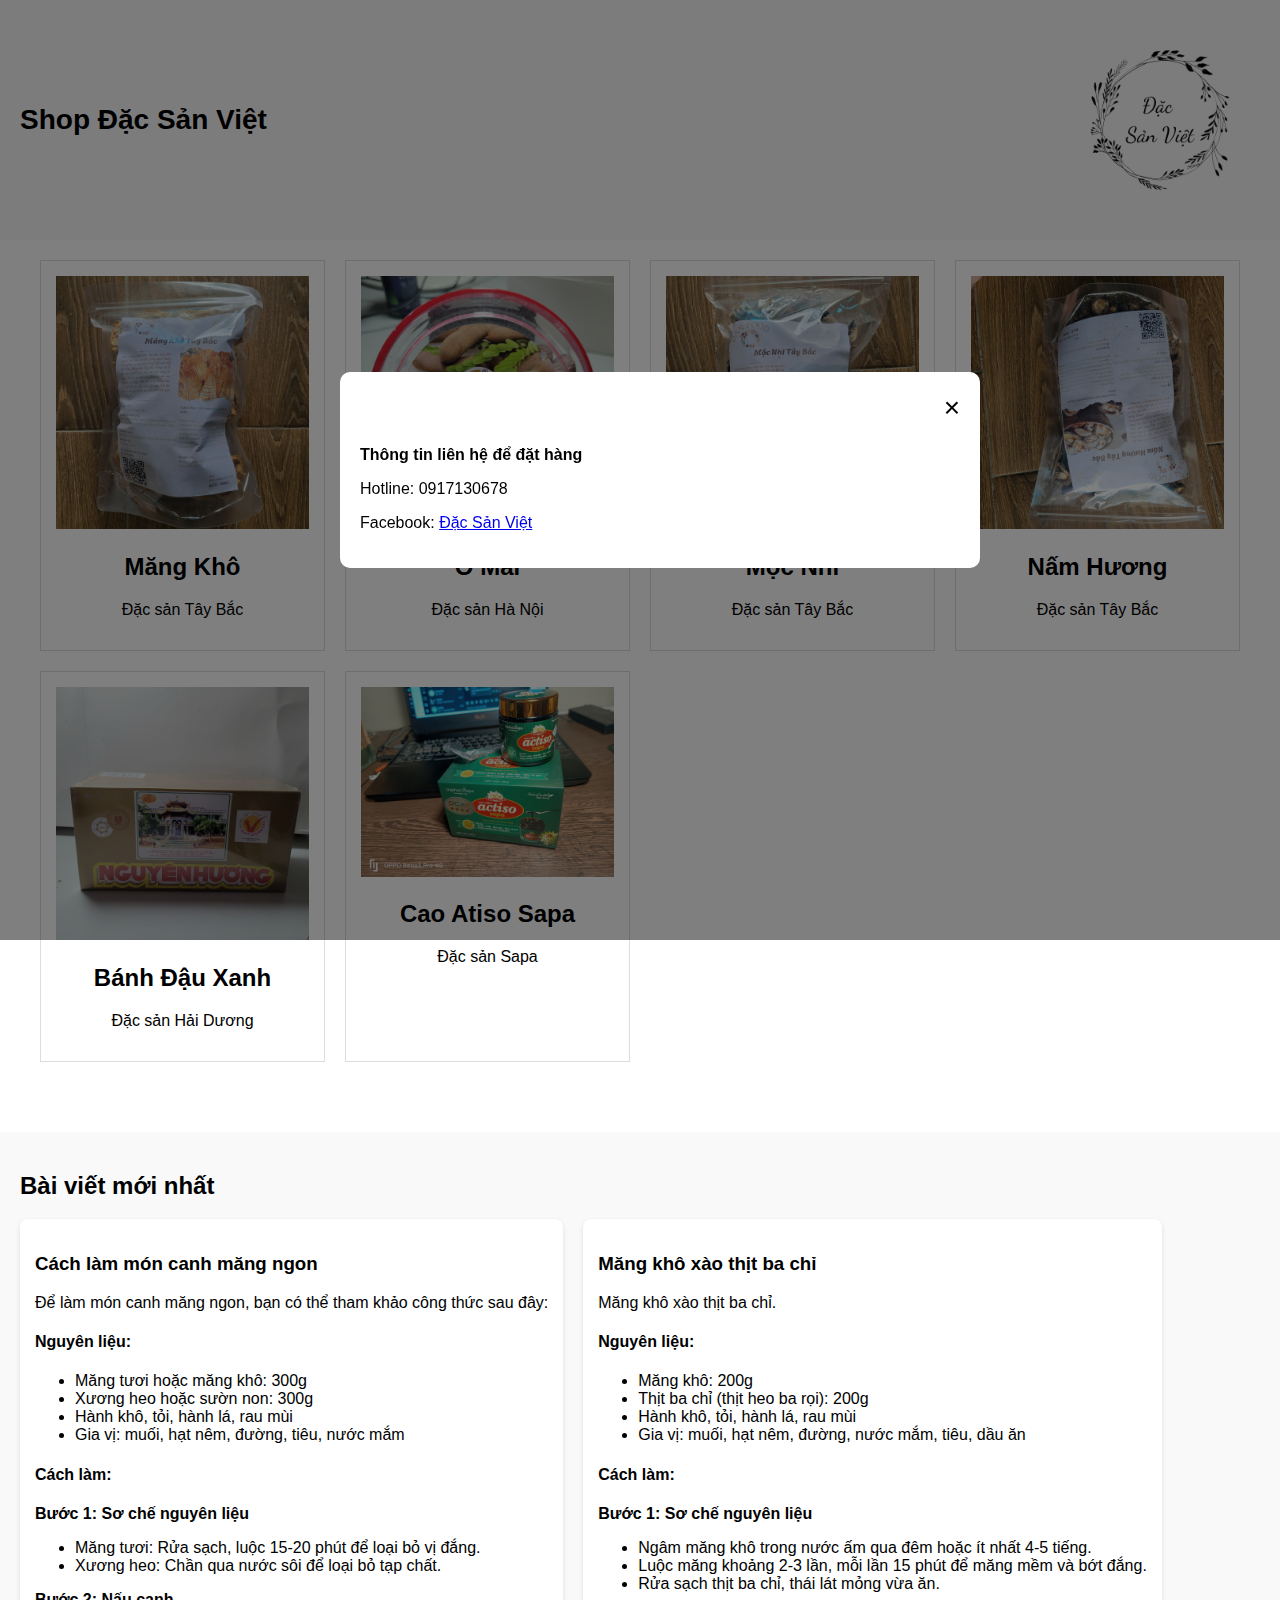
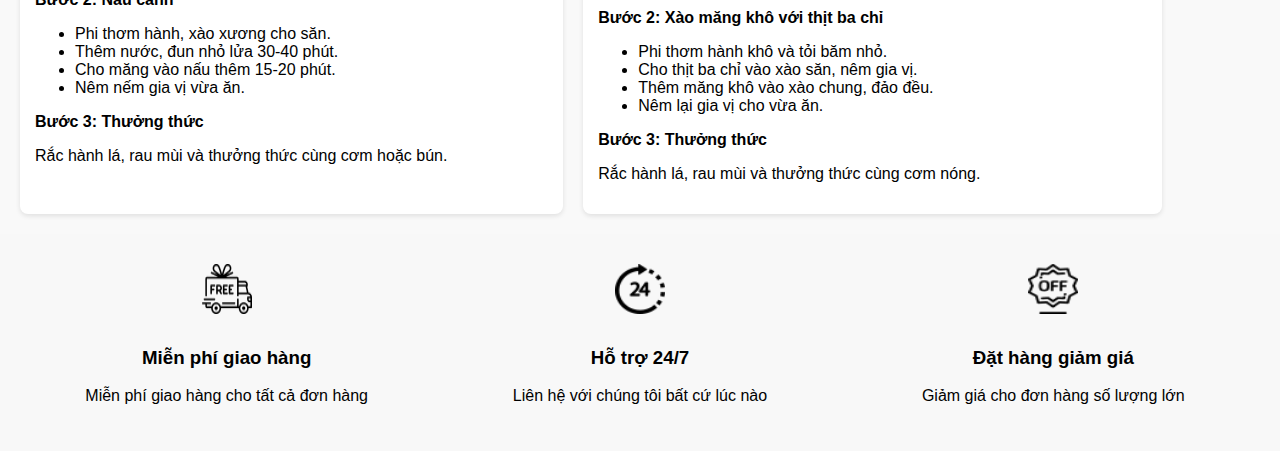
==== commit 57b76f25: "main" ====
--- a/index.html
+++ b/index.html
@@ -132,10 +132,12 @@
 </head>
 <body>
     <header>
+        <link rel="icon" type="image/x-icon" href="favicon.ico">
         <div class="header-container">
             <h1>Shop Đặc Sản Việt</h1>
             <img src="logo.png" alt="Logo" class="logo">
         </div>
+        
     </header>
     
     
@@ -156,8 +158,8 @@
         - Rửa sạch, luộc lại để loại bỏ vị đắng và tạp chất.<br><br>
         <strong>5. Lưu ý</strong><br>
         - Chọn măng khô có màu sắc tự nhiên, không bị mốc, mùi lạ.<br>
-        - Bảo quản trong túi kín, tránh ẩm ướt và ánh nắng trực tiếp.<br>`, 'mangkho.jpg')">
-            <img src="mangkho.jpg" alt="Măng Khô">
+        - Bảo quản trong túi kín, tránh ẩm ướt và ánh nắng trực tiếp.<br>`, 'mangkho1.jpg')">
+            <img src="mangkho1.jpg" alt="Măng Khô">
             <h2>Măng Khô</h2>
             <p>Đặc sản Tây Bắc</p>
         </div>
@@ -177,8 +179,8 @@
         - Để trong hộp kín, nơi khô ráo, tránh ẩm mốc.<br><br>
         <strong>5. Lưu ý khi sử dụng</strong><br>
         - Sử dụng vừa phải để tránh ảnh hưởng đến dạ dày.<br>
-        - Chọn mua từ cơ sở uy tín để đảm bảo chất lượng.<br>`, 'omai.jpg')">
-            <img src="omai.jpg" alt="Ô Mai">
+        - Chọn mua từ cơ sở uy tín để đảm bảo chất lượng.<br>`, 'omai1.jpg')">
+            <img src="omai1.jpg" alt="Ô Mai">
             <h2>Ô Mai</h2>
             <p>Đặc sản Hà Nội</p>
         </div>
@@ -206,8 +208,8 @@
         - Mộc nhĩ tươi: Bảo quản trong tủ lạnh, dùng trong vài ngày.<br><br>
         <strong>7. Lưu ý</strong><br>
         - Không ăn sống để tránh khó tiêu, dị ứng.<br>
-        - Chọn mua từ nguồn uy tín để đảm bảo an toàn thực phẩm.<br>`, 'mocnhi.jpeg')">
-            <img src="mocnhi.jpeg" alt="Mộc Nhĩ">
+        - Chọn mua từ nguồn uy tín để đảm bảo an toàn thực phẩm.<br>`, 'mocnhi1.jpg')">
+            <img src="mocnhi1.jpg" alt="Mộc Nhĩ">
             <h2>Mộc Nhĩ</h2>
             <p>Đặc sản Tây Bắc</p>
         </div>
@@ -230,8 +232,8 @@
             - Nấm tươi rửa sạch, dùng ngay.<br><br>
             <strong>6. Bảo quản</strong><br>
             - Nấm khô bảo quản nơi khô ráo.<br>
-            - Nấm tươi giữ trong tủ lạnh.<br>`, 'namhuong.png')">
-                <img src="namhuong.png" alt="Nấm Hương">
+            - Nấm tươi giữ trong tủ lạnh.<br>`, 'namhuong1.jpg')">
+                <img src="namhuong1.jpg" alt="Nấm Hương">
                 <h2>Nấm Hương</h2>
                 <p>Đặc sản Tây Bắc</p>
         </div>
@@ -254,8 +256,8 @@
             - Tránh tiếp xúc không khí ẩm.<br><br>
             <strong>6. Lưu ý</strong><br>
             - Ăn lượng vừa phải để tránh ảnh hưởng sức khỏe.<br>
-            - Chọn mua từ cơ sở uy tín.<br>`, 'banhdauxanh.jpg')">
-                <img src="banhdauxanh.jpg" alt="Bánh Đậu Xanh">
+            - Chọn mua từ cơ sở uy tín.<br>`, 'banhdauxanh1.jpg')">
+                <img src="banhdauxanh1.jpg" alt="Bánh Đậu Xanh">
                 <h2>Bánh Đậu Xanh</h2>
                 <p>Đặc sản Hải Dương</p>
         </div>
@@ -288,8 +290,8 @@
             <strong>7. Lưu ý khi sử dụng</strong><br>
             - Không dùng quá liều lượng khuyến cáo.<br>
             - Phụ nữ có thai, cho con bú nên hỏi ý kiến bác sĩ.<br>
-            - Chọn sản phẩm từ nguồn uy tín.<br>`, 'caoatiso.png')">
-                <img src="caoatiso.png" alt="Cao Atiso Sapa">
+            - Chọn sản phẩm từ nguồn uy tín.<br>`, 'caoatiso1.png')">
+                <img src="caoatiso1.png" alt="Cao Atiso Sapa">
                 <h2>Cao Atiso Sapa</h2>
                 <p>Đặc sản Sapa</p>
         </div>
